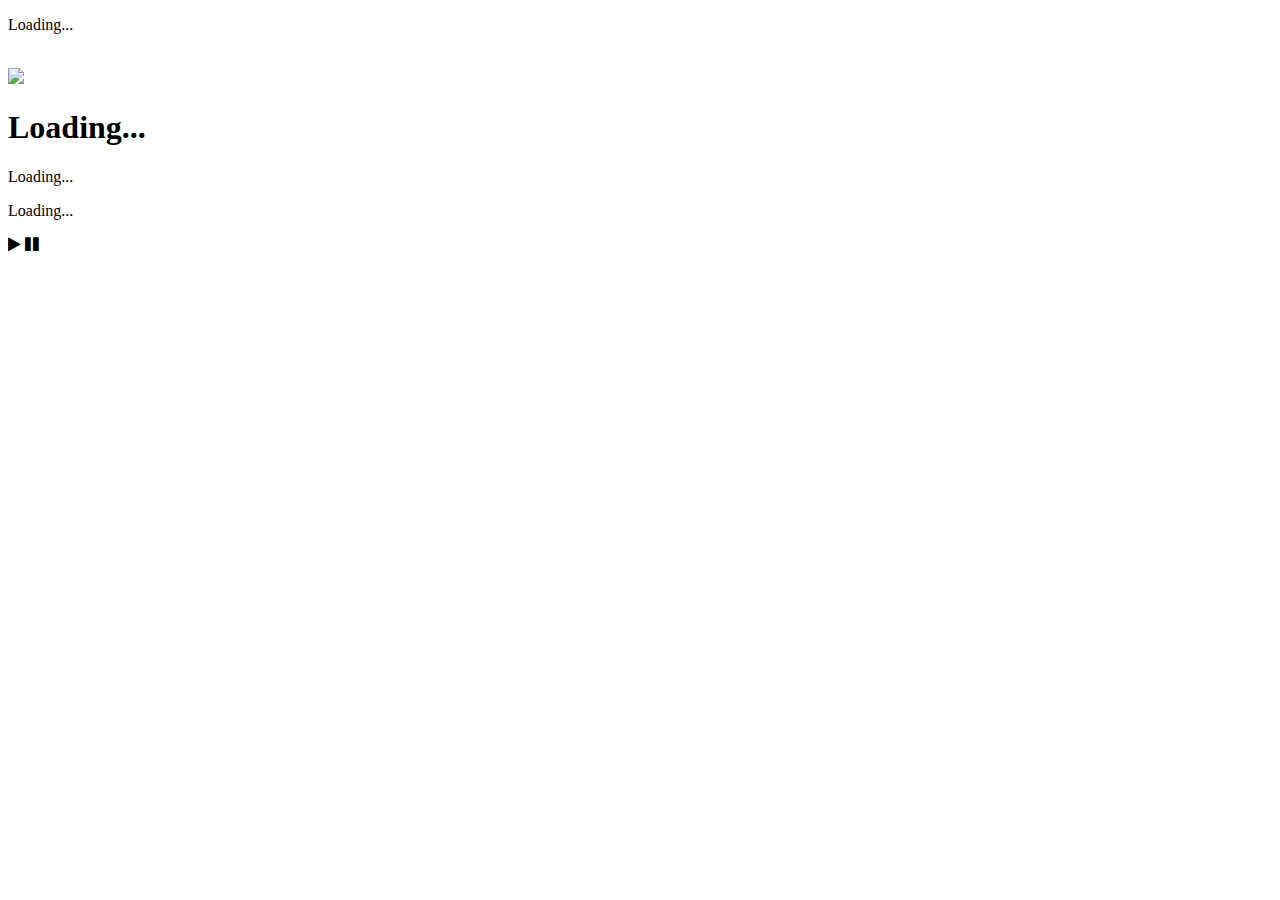
==== beatsfm/index.html @ b736ecf6 "dd" ====
<!DOCTYPE html>
<html lang="en">
    <head>
        <meta charset="utf-8">
        <meta name="viewport" content="width=device-width, initial-scale=1.0, shrink-to-fit=yes">
        <meta http-equiv="X-UA-Compatible" content="IE=edge">
        <meta name="name" content="BeatsFM" />
        <meta name="application-name" content="BeatsFM" />
        <meta name="description" content="BeatsFM is an Online Radio Station dedicated to give you the latest and greatest hits of all time where ever you are, all around the world. We are a non-profit radio and we have a wonderful team of presenters.">
        <meta name="og:title" content="BeatsFM">
        <meta property="og:type" content="website">
        <meta property="og:author" content="BeatsFM">
        <meta property="og:description" content="BeatsFM is an Online Radio Station dedicated to give you the latest and greatest hits of all time where ever you are, all around the world. We are a non-profit radio and we have a wonderful team of presenters.">
        <meta name="og:theme-color" content="#00DBDE">
        <meta name="twitter:title" content="BeatsFM">
        <meta name="twitter:card" content="summary">
        <meta name="twitter:description" content="BeatsFM is an Online Radio Station dedicated to give you the latest and greatest hits of all time where ever you are, all around the world. We are a non-profit radio and we have a wonderful team of presenters.">
        <meta name="msapplication-TileColor" content="#00DBDE" />
        <meta name="msapplication-TileImage" content="https://beatsfm.xyz/assets/favicon.png">
        <meta name="theme-color" content="#00DBDE">
	    <link rel="stylesheet" href="/assets/style.css">
        <link rel="shortcut icon" href="/assets/favicon.png" type="image/x-icon">
		<link rel="icon" href="/assets/favicon.png" type="image/x-icon">
        <link rel="stylesheet" href="https://cdnjs.cloudflare.com/ajax/libs/font-awesome/4.7.0/css/font-awesome.min.css">
        <link rel="stylesheet" href="https://cdn.jsdelivr.net/npm/fork-awesome@1.1.7/css/fork-awesome.min.css" integrity="sha256-gsmEoJAws/Kd3CjuOQzLie5Q3yshhvmo7YNtBG7aaEY=" crossorigin="anonymous">
        <script src="/assets/main.js"></script>
        <script src="https://ajax.googleapis.com/ajax/libs/jquery/3.5.1/jquery.min.js"></script>
        <title>BeatsFM :: Splash</title>
    </head>
    <body>
        <div class="center">
            <div class="player">
                <div class="content text-align">
                    <div class="dj-says-box">
                        <p class="dj-says">Loading...</p>
                    </div>           
                    <br>         
                    <img class="dj-pfp" draggable="false" src="https://media4.giphy.com/media/3oEjI6SIIHBdRxXI40/200.gif">
                    <h1 class="dj">Loading...</h1>
                    <p class="title">Loading...</p>
                    <p class="artist">Loading...</p>
                    <i class="fa fa-play" aria-hidden="true" onclick="playAudio()" ></i>
                    <i class="fa fa-pause" aria-hidden="true" onclick="pauseAudio()"></i>
                    <audio autoplay id="audio"></audio>
                </div>
            </div>
        </div>
        <script>
            var audio = document.getElementById("audio");
            var volumebar = document.getElementById("volumeSlider");
            var playing = false;
            function playAudio() { 
                audio.src = "https://radio.beatsfm.xyz/stream.mp3"
                playing = true;
            } 
            function pauseAudio() { 
                audio.src = ""
                playing = false;
            } 
        </script>
    </body>
</html>
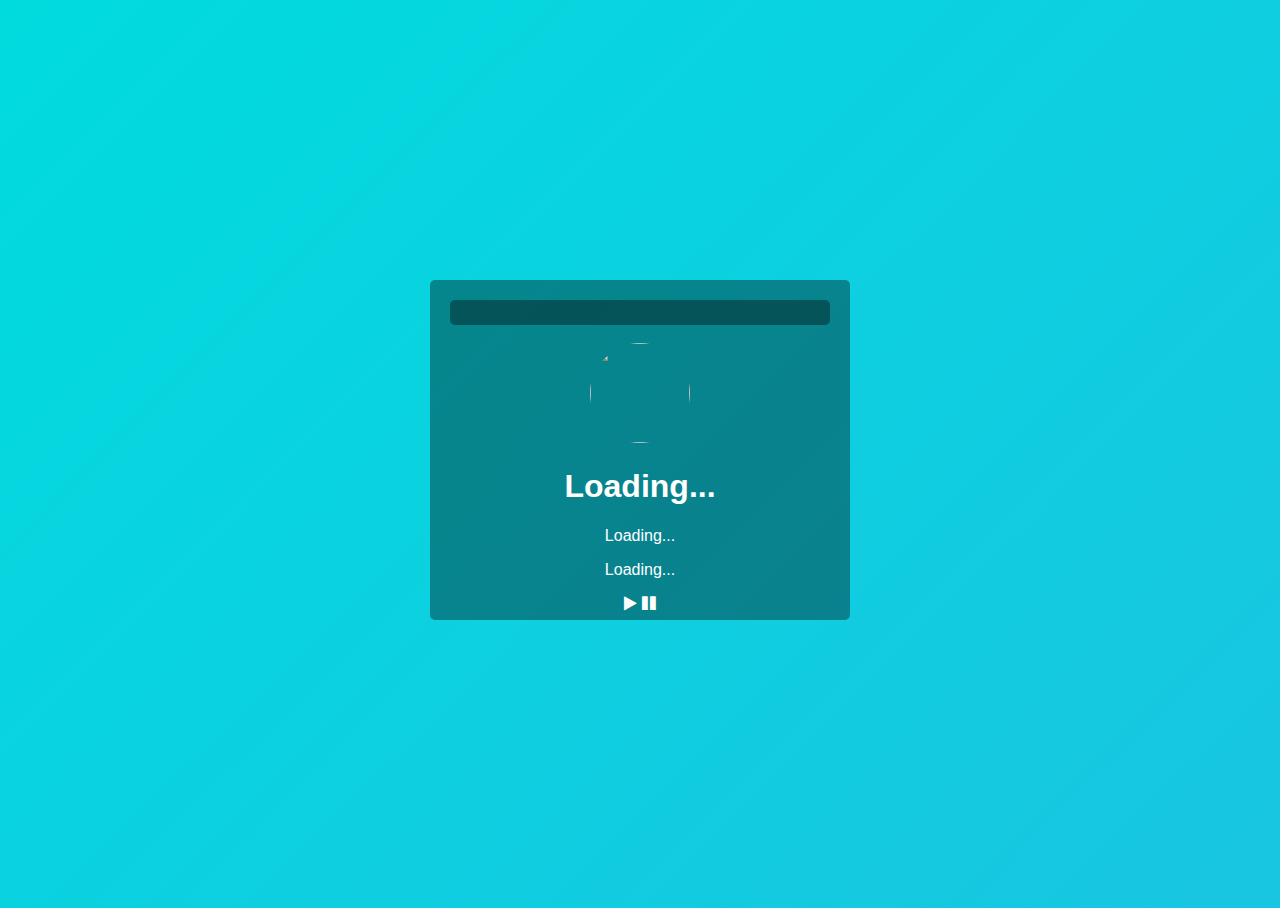
==== commit d57d2b76: "s" ====
--- a/beatsfm/index.html
+++ b/beatsfm/index.html
@@ -23,6 +23,7 @@
 		<link rel="icon" href="/assets/favicon.png" type="image/x-icon">
         <link rel="stylesheet" href="https://cdnjs.cloudflare.com/ajax/libs/font-awesome/4.7.0/css/font-awesome.min.css">
         <link rel="stylesheet" href="https://cdn.jsdelivr.net/npm/fork-awesome@1.1.7/css/fork-awesome.min.css" integrity="sha256-gsmEoJAws/Kd3CjuOQzLie5Q3yshhvmo7YNtBG7aaEY=" crossorigin="anonymous">
+        <link rel="stylesheet" href="style.css">
         <script src="/assets/main.js"></script>
         <script src="https://ajax.googleapis.com/ajax/libs/jquery/3.5.1/jquery.min.js"></script>
         <title>BeatsFM :: Splash</title>
--- a/beatsfm/style.css
+++ b/beatsfm/style.css
@@ -0,0 +1,105 @@
+body {
+ background: linear-gradient(-45deg, #FC00FF, #7d6eee, #00DBDE);
+ background-size: 1000% 1000%;
+ animation: change 15s ease-in-out infinite;
+}
+@keyframes change {
+    0% {
+        background-position: 0 50%;
+    }
+    50% {
+        background-position: 100% 50%;
+    }
+    100% {
+        background-position: 0 50%;
+    }
+}
+.center {
+    position: absolute;
+    top: 50%;
+    left: 50%;
+    transform: translate(-50%, -50%);
+}
+.text-align {
+    text-align: center;
+}
+.is-icon {
+    color: white;
+    transition: 1s;
+    padding: 3;
+}
+.player {
+    padding: 20px;
+    border-radius: 5px;
+    width: 380px;
+    height: 300px;
+    background: rgba(0, 0, 0, 0.363);
+}
+.player > .content > img {
+    width: 100px;
+    height: 100px;
+    border-radius: 50%;
+}
+html, body {
+    height: 100%;
+    overflow: hidden;
+    color: white;
+    font-family: 'Open Sans', sans-serif;
+}
+.title {
+    color: white
+}
+.artist {
+    color: white
+} 
+.dj {
+    color: white
+}
+.dj-pfp {
+    color: white
+}
+
+.dj-says-box {
+    width: 380px;
+    height: 25px;
+    background: rgba(0, 0, 0, 0.363);
+    border-radius: 5px;
+    align-items: center;
+    overflow: hidden;
+    position: relative;
+}
+.dj-says {
+ position: absolute;
+    top: 10%;
+    width: 100%;
+    height: 100%;
+    margin: 0;
+    text-align: center;
+    -moz-transform:translateX(100%);
+    -webkit-transform:translateX(100%);	
+    transform:translateX(100%);
+    -moz-animation: scroll-left 15s linear infinite;
+    -webkit-animation: scroll-left 15s linear infinite;
+    animation: scroll-left 15s linear infinite;
+}
+@-moz-keyframes scroll-left {
+ 0%   { -moz-transform: translateX(100%); }
+ 100% { -moz-transform: translateX(-100%); }
+}
+@-webkit-keyframes scroll-left {
+ 0%   { -webkit-transform: translateX(100%); }
+ 100% { -webkit-transform: translateX(-100%); }
+}
+@keyframes scroll-left {
+ 0%   { 
+ -moz-transform: translateX(100%); 
+ -webkit-transform: translateX(100%); 
+ transform: translateX(100%); 		
+ }
+ 100% { 
+ -moz-transform: translateX(-100%); 
+ -webkit-transform: translateX(-100%);
+ transform: translateX(-100%); 
+ }
+}
+
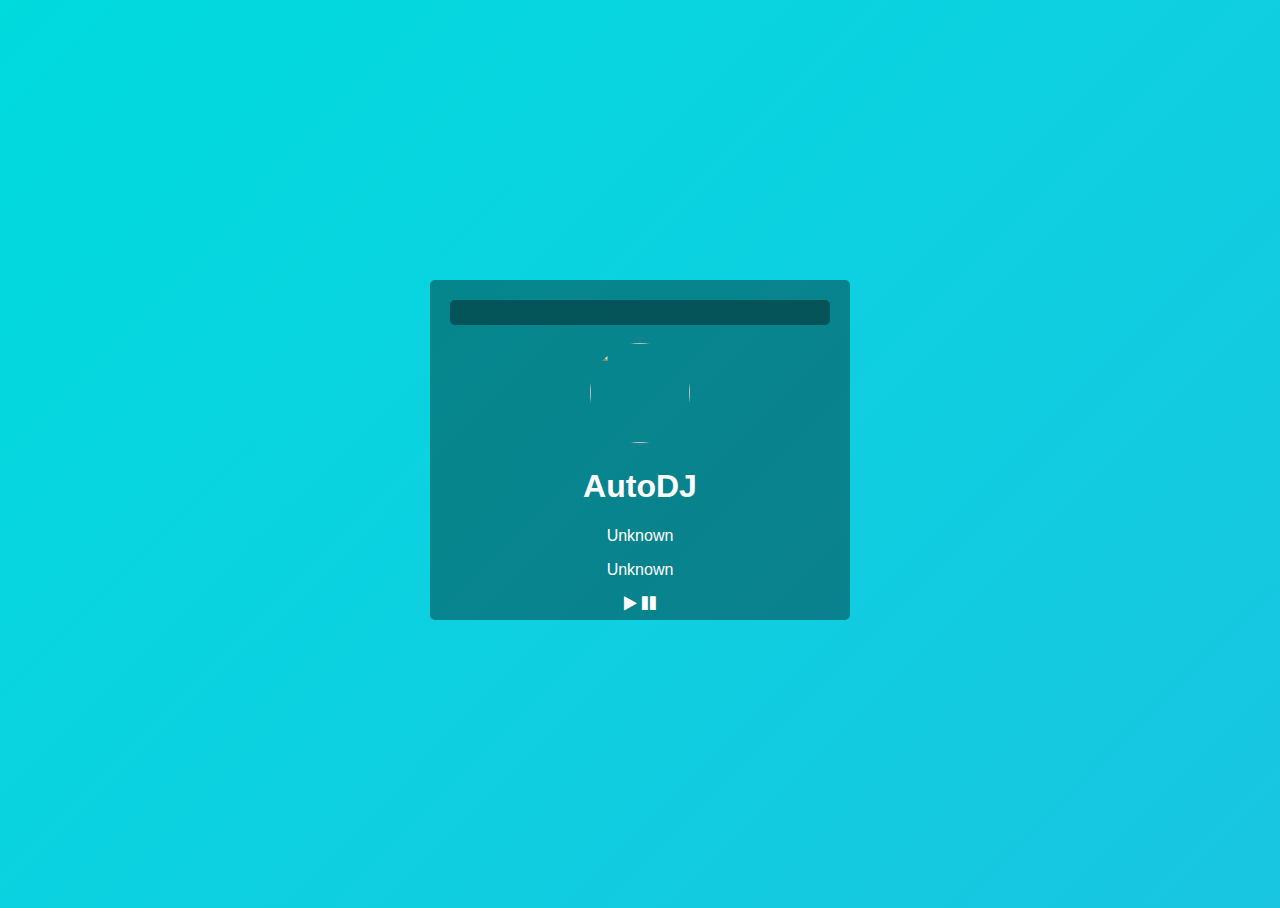
==== commit ab3e7cb5: "ee" ====
--- a/beatsfm/index.html
+++ b/beatsfm/index.html
@@ -37,9 +37,9 @@
                     </div>           
                     <br>         
                     <img class="dj-pfp" draggable="false" src="https://media4.giphy.com/media/3oEjI6SIIHBdRxXI40/200.gif">
-                    <h1 class="dj">Loading...</h1>
-                    <p class="title">Loading...</p>
-                    <p class="artist">Loading...</p>
+                    <h1 class="dj">AutoDJ</h1>
+                    <p class="title">Unknown</p>
+                    <p class="artist">Unknown</p>
                     <i class="fa fa-play" aria-hidden="true" onclick="playAudio()" ></i>
                     <i class="fa fa-pause" aria-hidden="true" onclick="pauseAudio()"></i>
                     <audio autoplay id="audio"></audio>
@@ -51,7 +51,7 @@
             var volumebar = document.getElementById("volumeSlider");
             var playing = false;
             function playAudio() { 
-                audio.src = "https://radio.beatsfm.xyz/stream.mp3"
+                audio.src = "http://onepulse.proxy.hdev.pw/radio/8010/radio.mp3?1607854517"
                 playing = true;
             } 
             function pauseAudio() { 
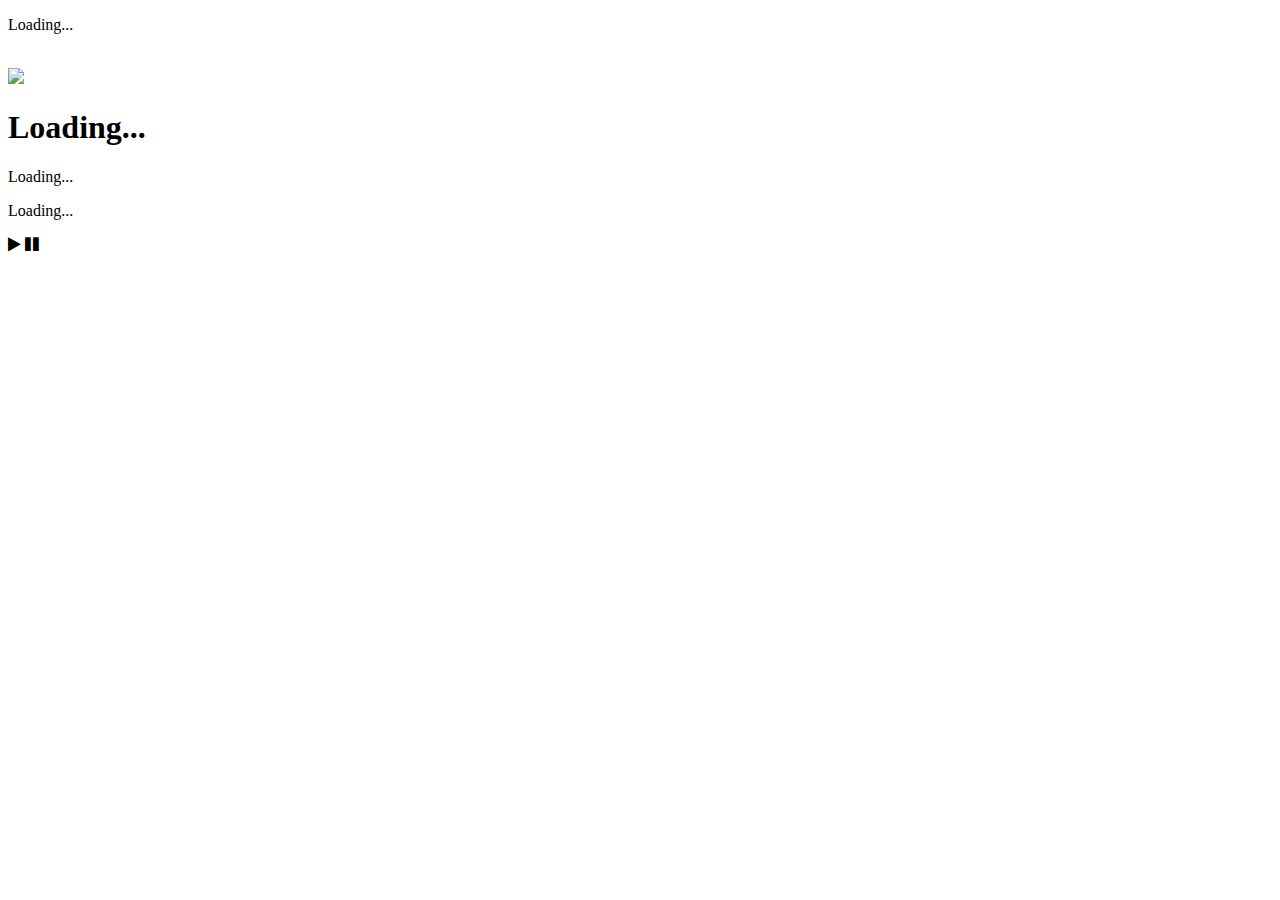
==== commit 35554e48: "fix01" ====
--- a/beatsfm/index.html
+++ b/beatsfm/index.html
@@ -23,7 +23,6 @@
 		<link rel="icon" href="/assets/favicon.png" type="image/x-icon">
         <link rel="stylesheet" href="https://cdnjs.cloudflare.com/ajax/libs/font-awesome/4.7.0/css/font-awesome.min.css">
         <link rel="stylesheet" href="https://cdn.jsdelivr.net/npm/fork-awesome@1.1.7/css/fork-awesome.min.css" integrity="sha256-gsmEoJAws/Kd3CjuOQzLie5Q3yshhvmo7YNtBG7aaEY=" crossorigin="anonymous">
-        <link rel="stylesheet" href="style.css">
         <script src="/assets/main.js"></script>
         <script src="https://ajax.googleapis.com/ajax/libs/jquery/3.5.1/jquery.min.js"></script>
         <title>BeatsFM :: Splash</title>
@@ -37,9 +36,9 @@
                     </div>           
                     <br>         
                     <img class="dj-pfp" draggable="false" src="https://media4.giphy.com/media/3oEjI6SIIHBdRxXI40/200.gif">
-                    <h1 class="dj">AutoDJ</h1>
-                    <p class="title">Unknown</p>
-                    <p class="artist">Unknown</p>
+                    <h1 class="dj">Loading...</h1>
+                    <p class="title">Loading...</p>
+                    <p class="artist">Loading...</p>
                     <i class="fa fa-play" aria-hidden="true" onclick="playAudio()" ></i>
                     <i class="fa fa-pause" aria-hidden="true" onclick="pauseAudio()"></i>
                     <audio autoplay id="audio"></audio>
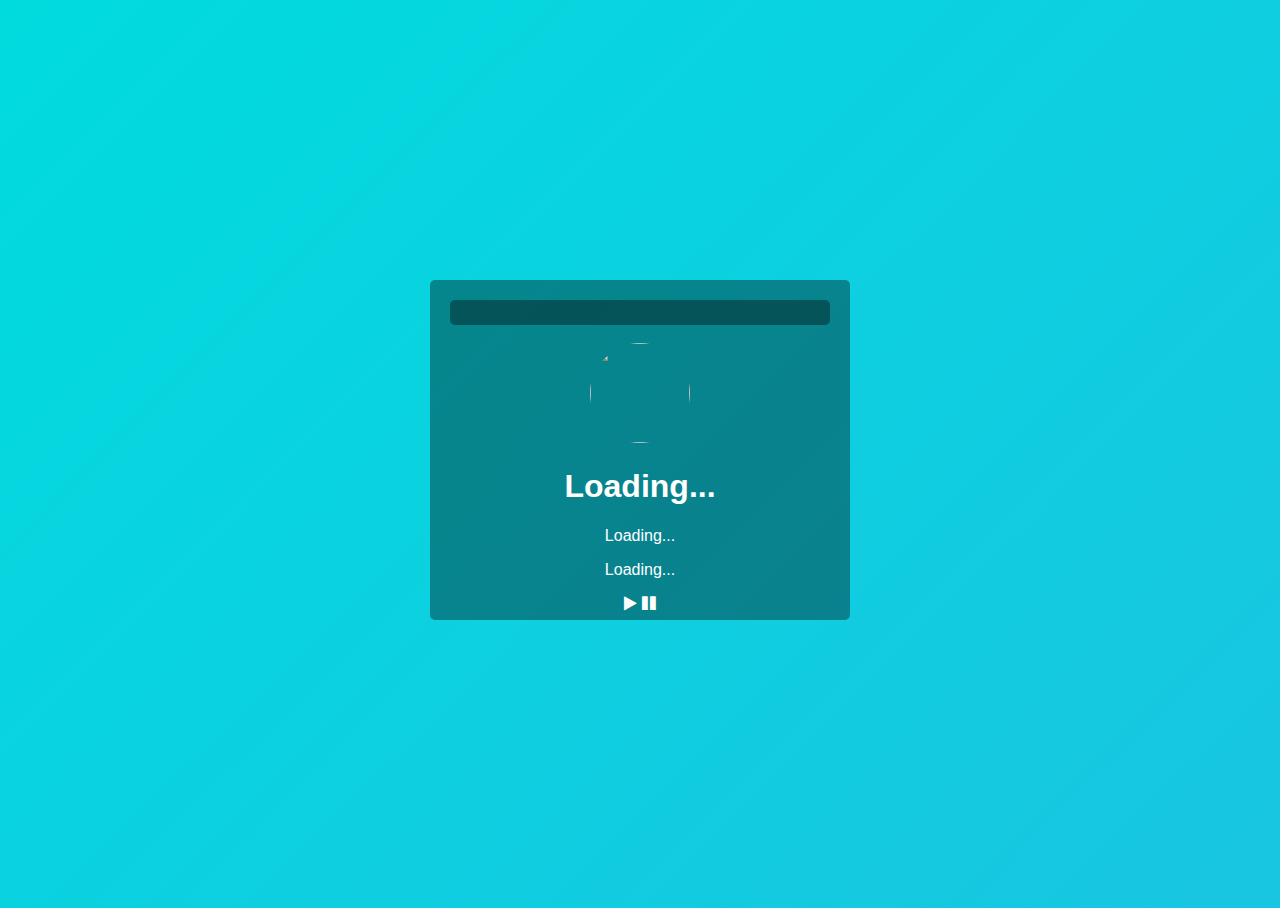
==== commit f816443c: "another fix yey" ====
--- a/beatsfm/index.html
+++ b/beatsfm/index.html
@@ -18,7 +18,7 @@
         <meta name="msapplication-TileColor" content="#00DBDE" />
         <meta name="msapplication-TileImage" content="https://beatsfm.xyz/assets/favicon.png">
         <meta name="theme-color" content="#00DBDE">
-	    <link rel="stylesheet" href="/assets/style.css">
+	    <link rel="stylesheet" href="style.css">
         <link rel="shortcut icon" href="/assets/favicon.png" type="image/x-icon">
 		<link rel="icon" href="/assets/favicon.png" type="image/x-icon">
         <link rel="stylesheet" href="https://cdnjs.cloudflare.com/ajax/libs/font-awesome/4.7.0/css/font-awesome.min.css">
--- a/beatsfm/style.css
+++ b/beatsfm/style.css
@@ -0,0 +1,105 @@
+body {
+ background: linear-gradient(-45deg, #FC00FF, #7d6eee, #00DBDE);
+ background-size: 1000% 1000%;
+ animation: change 15s ease-in-out infinite;
+}
+@keyframes change {
+    0% {
+        background-position: 0 50%;
+    }
+    50% {
+        background-position: 100% 50%;
+    }
+    100% {
+        background-position: 0 50%;
+    }
+}
+.center {
+    position: absolute;
+    top: 50%;
+    left: 50%;
+    transform: translate(-50%, -50%);
+}
+.text-align {
+    text-align: center;
+}
+.is-icon {
+    color: white;
+    transition: 1s;
+    padding: 3;
+}
+.player {
+    padding: 20px;
+    border-radius: 5px;
+    width: 380px;
+    height: 300px;
+    background: rgba(0, 0, 0, 0.363);
+}
+.player > .content > img {
+    width: 100px;
+    height: 100px;
+    border-radius: 50%;
+}
+html, body {
+    height: 100%;
+    overflow: hidden;
+    color: white;
+    font-family: 'Open Sans', sans-serif;
+}
+.title {
+    color: white
+}
+.artist {
+    color: white
+} 
+.dj {
+    color: white
+}
+.dj-pfp {
+    color: white
+}
+
+.dj-says-box {
+    width: 380px;
+    height: 25px;
+    background: rgba(0, 0, 0, 0.363);
+    border-radius: 5px;
+    align-items: center;
+    overflow: hidden;
+    position: relative;
+}
+.dj-says {
+ position: absolute;
+    top: 10%;
+    width: 100%;
+    height: 100%;
+    margin: 0;
+    text-align: center;
+    -moz-transform:translateX(100%);
+    -webkit-transform:translateX(100%);	
+    transform:translateX(100%);
+    -moz-animation: scroll-left 15s linear infinite;
+    -webkit-animation: scroll-left 15s linear infinite;
+    animation: scroll-left 15s linear infinite;
+}
+@-moz-keyframes scroll-left {
+ 0%   { -moz-transform: translateX(100%); }
+ 100% { -moz-transform: translateX(-100%); }
+}
+@-webkit-keyframes scroll-left {
+ 0%   { -webkit-transform: translateX(100%); }
+ 100% { -webkit-transform: translateX(-100%); }
+}
+@keyframes scroll-left {
+ 0%   { 
+ -moz-transform: translateX(100%); 
+ -webkit-transform: translateX(100%); 
+ transform: translateX(100%); 		
+ }
+ 100% { 
+ -moz-transform: translateX(-100%); 
+ -webkit-transform: translateX(-100%);
+ transform: translateX(-100%); 
+ }
+}
+
